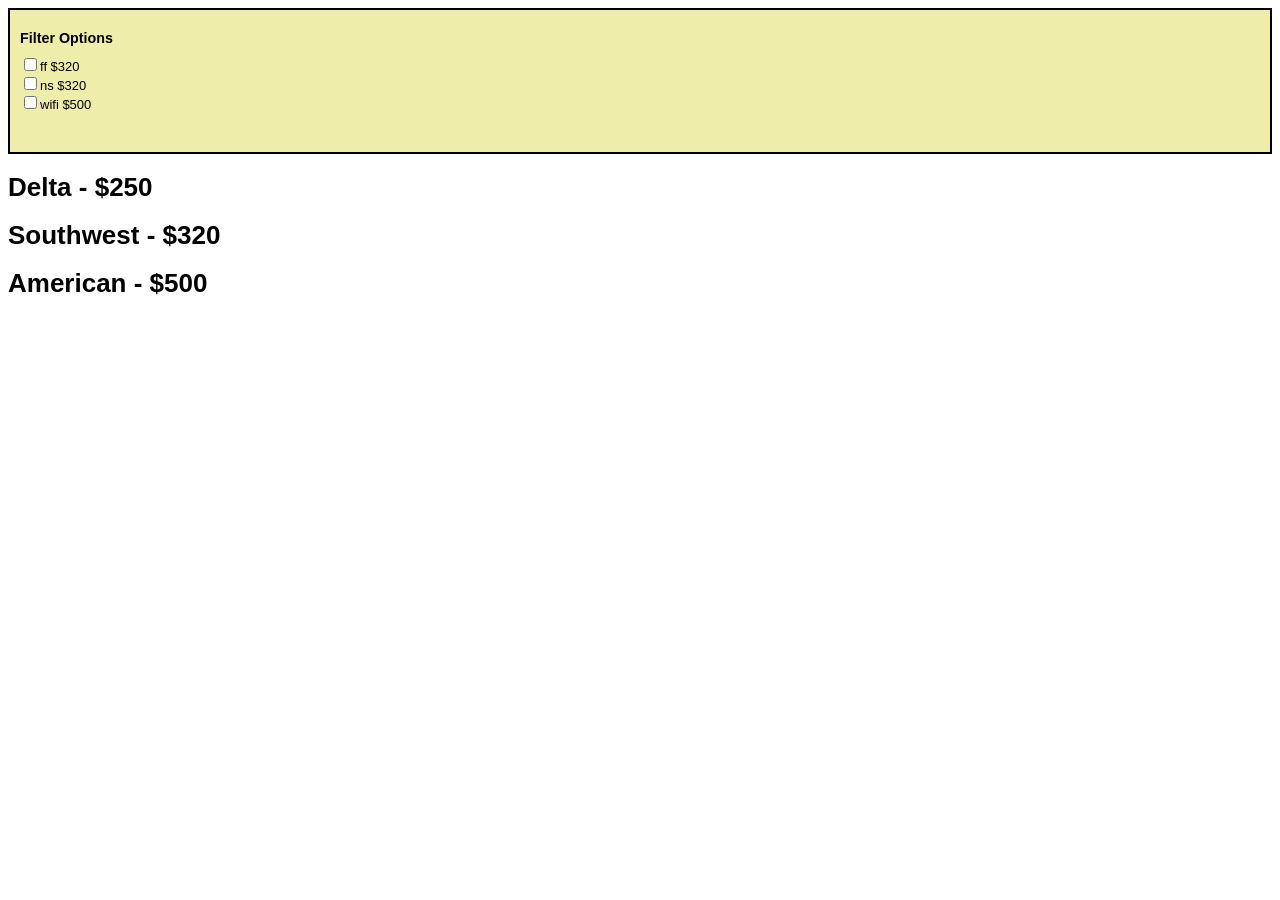
==== options.html @ e42436d4 "Initial options with price" ====
<!DOCTYPE html>
<html>
<head>
  <title>Options</title>
  <!--<script src="http://code.jquery.com/jquery-latest.js"></script>-->
  <script src="http://ajax.googleapis.com/ajax/libs/jquery/1.8.0/jquery.min.js" type="text/javascript"></script>
  <script>

    var all_reqs = [];

    function get_reqs(el) {
      var reqs = $(el).attr("data-req");
      if (!reqs) return [];
      reqs = reqs.replace(/(\r\n|\n|\r)/gm," ");
      reqs = reqs.split(" ").map($.trim);
      while (reqs.indexOf('') != -1) {
        reqs.splice(all_reqs.indexOf(''), 1);
      }
      return reqs;
    }

    function matches(el, on) {
      if (on.length == 0) return true;

      var reqs = get_reqs(el);

      for (var i in on) {
        //console.log("checking "+on[i]);
        if ($.inArray(on[i], reqs) == -1) {
          //console.log("does not have "+on[i]);
          return false;
        }
      }

      return true;
    }

    function is_on(req) {
      return $("#"+req).is(':checked');
    }

    function get_on() {
      var on = [];
      for (var i in all_reqs) {
        //console.log("checking "+all_reqs[i]);
        var checked = is_on(all_reqs[i]);
        if (checked) {
          on.push(all_reqs[i]);
        }
      }
      return on;
    }

    function calc_min_price(reqs) {
      var min_price = "999999";
      $(".opt").each(function() {
        if (matches(this, reqs)) {
          var price = parseInt($(this).attr("data-price"));
          if (price < min_price) {
            min_price = price;
          }
        }
      });
      if (min_price == "999999") return "N/A"
      return min_price;
    }

    function update_costs() {
      for (var i in all_reqs) {
        var req = all_reqs[i];
        var on = get_on();
        if (is_on(req)) {
          on.splice(on.indexOf(req), 1);
        } else {
          on.push(req);
        }
        var min_price = calc_min_price(on);
        console.log(on+" "+min_price);
        $('#cost_'+req).html("$"+min_price);
      }
    }

    function filter_change() {
      var on = get_on();
      console.log(on);

      $(".opt").each(function() {
        if (matches(this, on)) {
          $(this).removeClass("hidden");
        } else {
          $(this).addClass("hidden");
        }
      });
      update_costs();
    }

    function transform(el) {
      var name = $(el).attr("data-name");
      var price = $(el).attr("data-price");
      $(el).html("<h1>"+name+" - $"+price+"</h1>"+$(el).html());
    }

    $(document).ready(function () {
      $(".opt").each(function(index) {
        var reqs = get_reqs(this);
        all_reqs = all_reqs.concat(reqs);
        transform(this);
      });

      //removes duplicates
      all_reqs = all_reqs.filter(function(elem, pos) {
          // return true (match/keep) if the first index of the element is equal to the current position
          return all_reqs.indexOf(elem) == pos;
      });

      all_reqs = all_reqs.sort();
      if (all_reqs.indexOf('') != -1) {
        all_reqs.splice(all_reqs.indexOf(''), 1);
      }
      console.log('All Requirements ' + all_reqs);

      var filter_html = "";
      for (var i in all_reqs) {
        console.log(all_reqs[i]);
        filter_html += "<div class='check'><label for='"+all_reqs[i]+"'><input type=checkbox onchange='filter_change()' name='"+all_reqs[i]+"' id='"+all_reqs[i]+"'/>"+all_reqs[i]+" <span id='cost_"+all_reqs[i]+"' class='cost'></span></label></div>";
      }
      filter_html += "<br>";
      filter_html += "<br>";

      $("#filter").html($("#filter").html()+filter_html);
      update_costs();
    });
  </script>
  <style>
    body {
      font-family:Avenir, 'TeX Gyre Heros', 'Helvetica';
      font-size:13px;
    }
    .hidden { display:none;}
    #filter h1 {
      font-size:1.1em;
      font-weight:bold;
    }
    #filter {
      background-color:#EEA;
      padding:10px;
      border:2px solid black;
    }
    .search, .google_disp {
      margin-top:20px;
      float:right;
      font-family:Helvetica, sans;
    }
    .retina {
      width:0px; /* aligns funny without this, works better when no images exists too */
      transform: scale(.5, .5);
      -ms-transform: scale(.5, .5); /* IE 9 */
      -webkit-transform: scale(.5, .5); /* Safari and Chrome */
      -o-transform: scale(.5, .5); /* Opera */
      -moz-transform: scale(.5, .5); /* Firefox */
    }
    .s1 {
      font-size:13px;
      margin-bottom:.5em;
    }
    .s2 {
      font-size:11px;
    }
    .opt {
      clear:both;
    }
    .opt h1 {
      -color:#33A;
    }
  </style>
</head>
<body>

  <!--Where the checkboxes go-->
  <div id="filter">
    <h1>Filter Options</h1>
  </div>

  <!--Option template

  <div data-name="Name" data-req="r1 r2 r3" data-price="100" class="opt">
    Description text
  </div>

  -->

  <div data-name="Delta" data-req="" data-price="250" class="opt"></div>
  <div data-name="Southwest" data-req="ns ff" data-price="320" class="opt"></div>
  <div data-name="American" data-req="ff wifi" data-price="500" class="opt"></div>

</body>
</html>
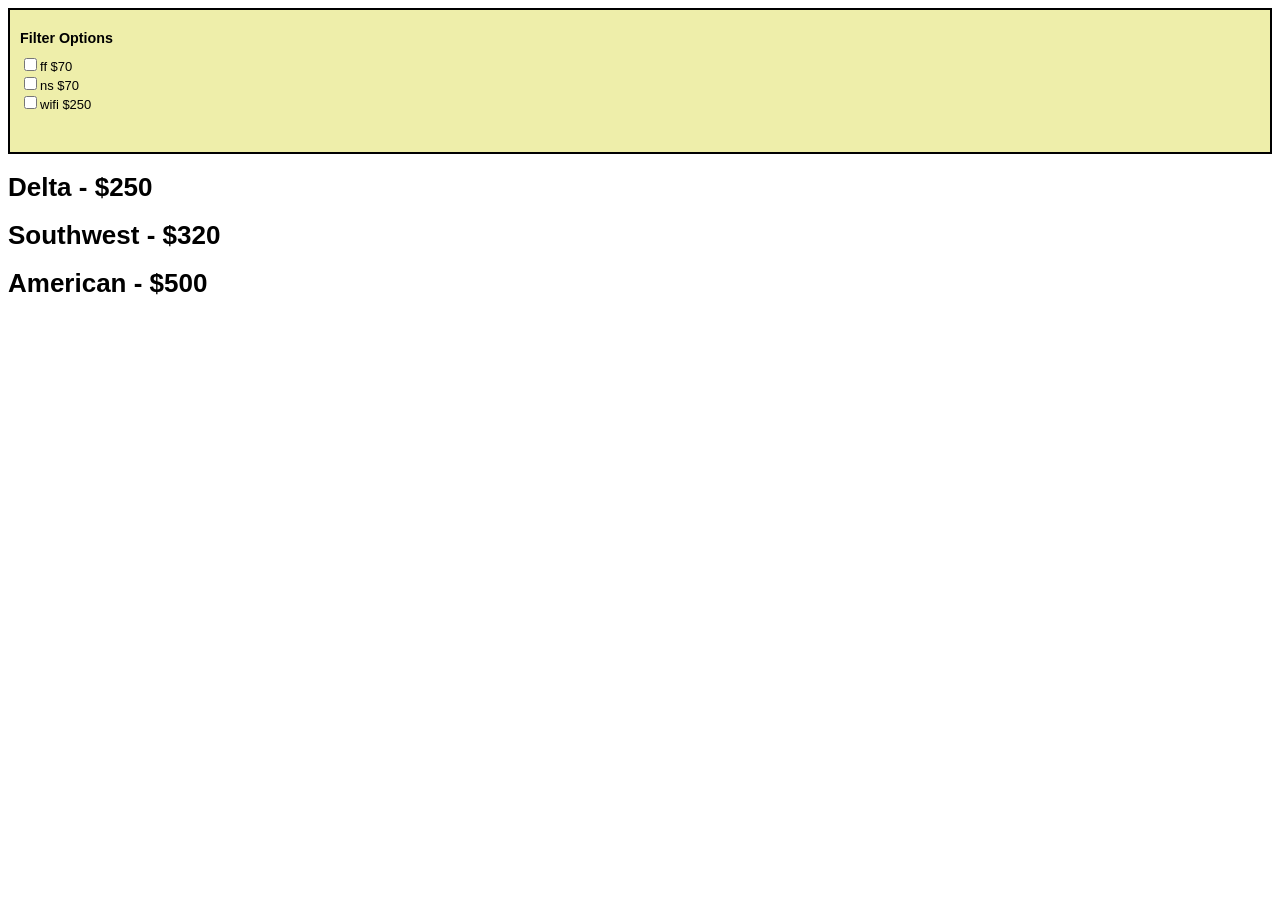
==== commit 8de76a77: "made costs relative" ====
--- a/options.html
+++ b/options.html
@@ -66,6 +66,8 @@
     }
 
     function update_costs() {
+      var on = get_on();
+      var base_cost = calc_min_price(on);
       for (var i in all_reqs) {
         var req = all_reqs[i];
         var on = get_on();
@@ -76,7 +78,7 @@
         }
         var min_price = calc_min_price(on);
         console.log(on+" "+min_price);
-        $('#cost_'+req).html("$"+min_price);
+        $('#cost_'+req).html("$"+(min_price-base_cost));
       }
     }
 
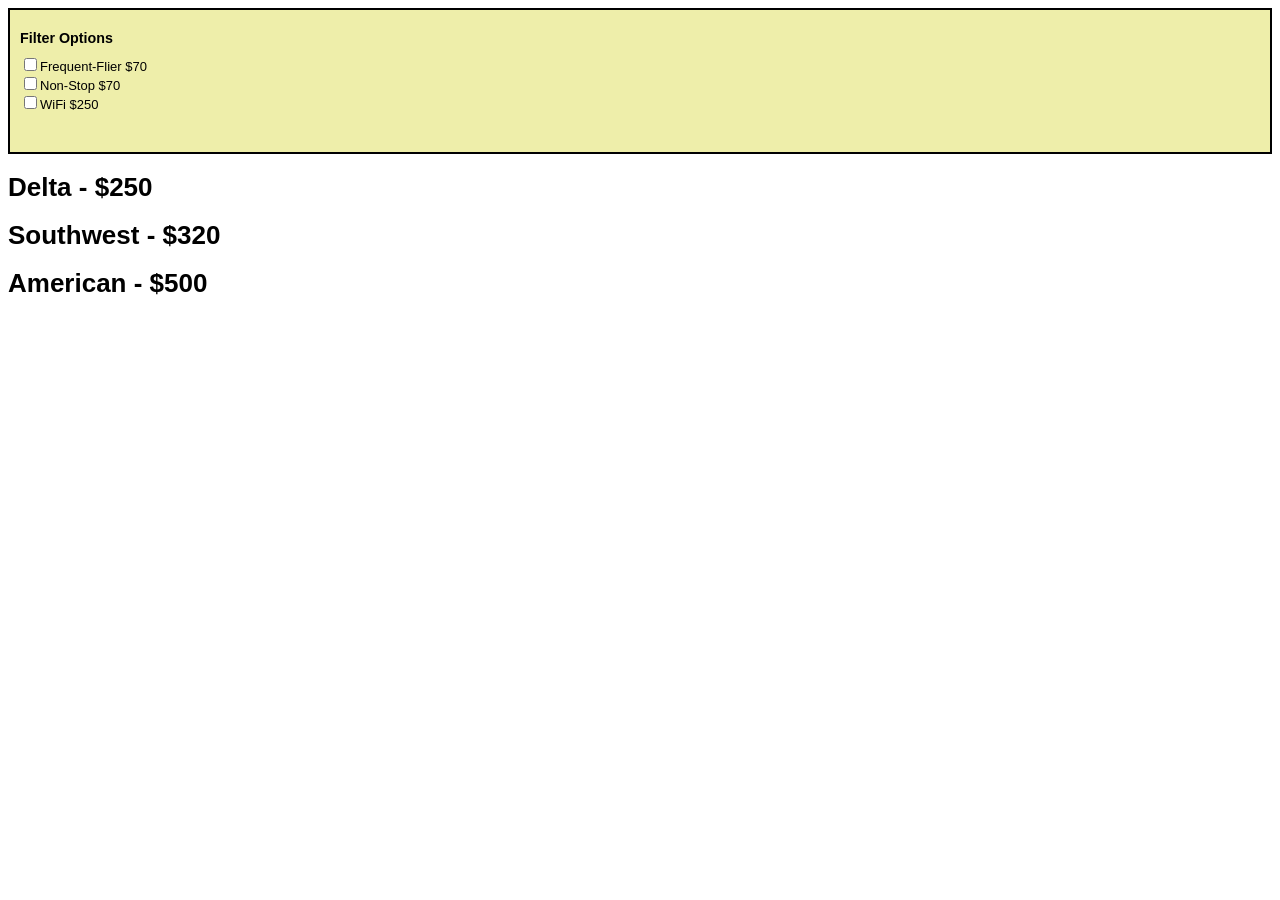
==== commit eb1fcad5: "Descriptive requirements" ====
--- a/options.html
+++ b/options.html
@@ -192,8 +192,8 @@
   -->
 
   <div data-name="Delta" data-req="" data-price="250" class="opt"></div>
-  <div data-name="Southwest" data-req="ns ff" data-price="320" class="opt"></div>
-  <div data-name="American" data-req="ff wifi" data-price="500" class="opt"></div>
+  <div data-name="Southwest" data-req="Non-Stop Frequent-Flier" data-price="320" class="opt"></div>
+  <div data-name="American" data-req="Frequent-Flier WiFi" data-price="500" class="opt"></div>
 
 </body>
 </html>
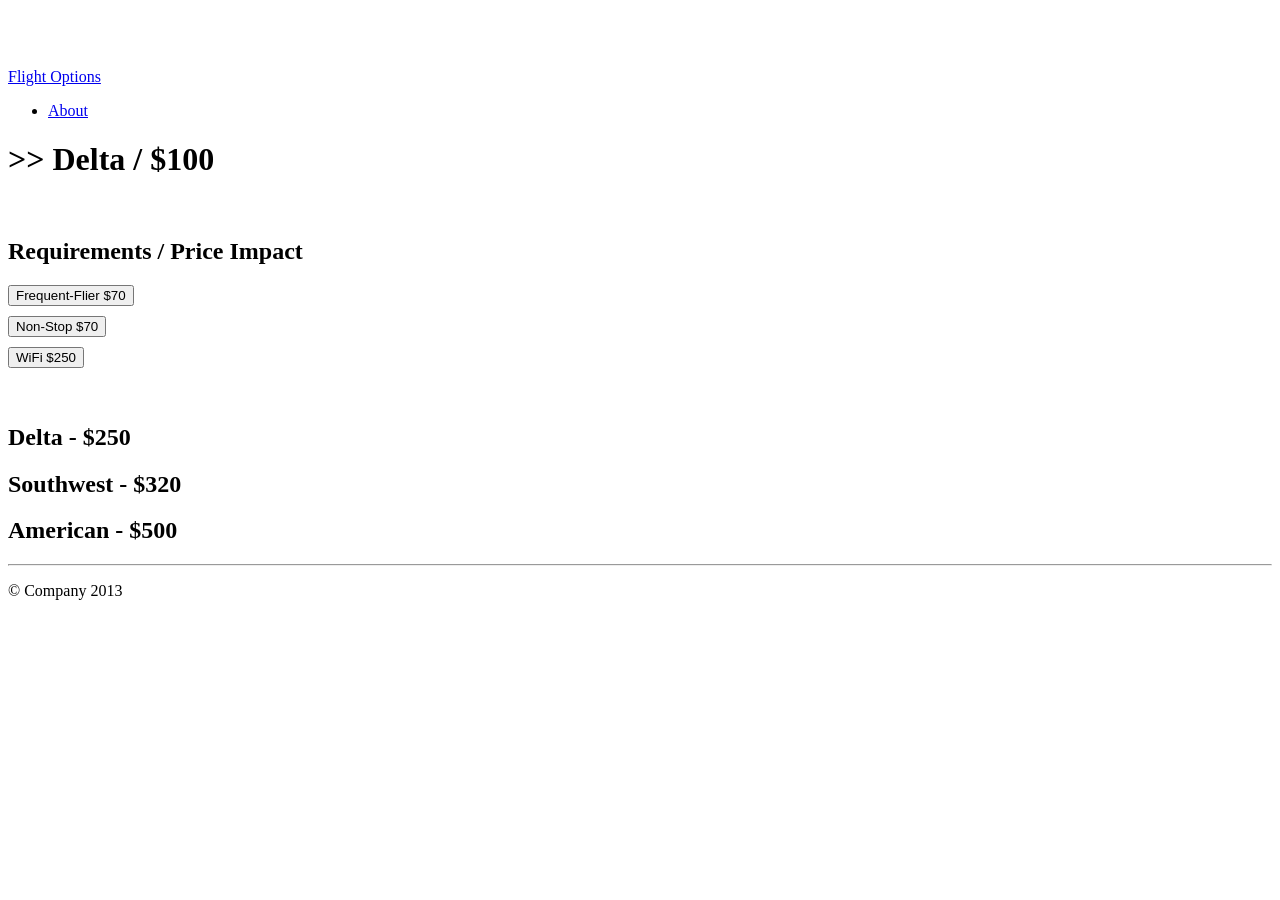
==== commit c1666512: "Implemented with bootstrap" ====
--- a/options.html
+++ b/options.html
@@ -1,199 +1,85 @@
 <!DOCTYPE html>
-<html>
-<head>
-  <title>Options</title>
-  <!--<script src="http://code.jquery.com/jquery-latest.js"></script>-->
-  <script src="http://ajax.googleapis.com/ajax/libs/jquery/1.8.0/jquery.min.js" type="text/javascript"></script>
-  <script>
+<!--[if lt IE 7]>      <html class="no-js lt-ie9 lt-ie8 lt-ie7"> <![endif]-->
+<!--[if IE 7]>         <html class="no-js lt-ie9 lt-ie8"> <![endif]-->
+<!--[if IE 8]>         <html class="no-js lt-ie9"> <![endif]-->
+<!--[if gt IE 8]><!--> <html class="no-js"> <!--<![endif]-->
+    <head>
+        <meta charset="utf-8">
+        <meta http-equiv="X-UA-Compatible" content="IE=edge,chrome=1">
+        <title>Options</title>
+        <meta name="description" content="">
+        <meta name="viewport" content="width=device-width">
 
-    var all_reqs = [];
+        <link rel="stylesheet" href="css/bootstrap.css">
+        <style>
+            body {
+                padding-top: 60px;
+                padding-bottom: 40px;
+            }
+        </style>
+        <link rel="stylesheet" href="css/bootstrap-responsive.css">
+        <link rel="stylesheet" href="css/main.css">
 
-    function get_reqs(el) {
-      var reqs = $(el).attr("data-req");
-      if (!reqs) return [];
-      reqs = reqs.replace(/(\r\n|\n|\r)/gm," ");
-      reqs = reqs.split(" ").map($.trim);
-      while (reqs.indexOf('') != -1) {
-        reqs.splice(all_reqs.indexOf(''), 1);
-      }
-      return reqs;
-    }
+        <script src="js/vendor/modernizr-2.6.2-respond-1.1.0.min.js"></script>
+    </head>
+    <body>
 
-    function matches(el, on) {
-      if (on.length == 0) return true;
+        <!-- This code is taken from http://twitter.github.com/bootstrap/examples/hero.html -->
 
-      var reqs = get_reqs(el);
+        <div class="navbar navbar-inverse navbar-fixed-top">
+            <div class="navbar-inner">
+                <div class="container">
+                    <a class="brand" href="#">Flight Options</a>
+                    <div class="nav-collapse collapse">
+                        <ul class="nav pull-right">
+                            <li><a href="https://bitbucket.org/cskeeters/html-options">About</a></li>
+                        </ul>
+                    </div><!--/.nav-collapse -->
+                </div>
+            </div>
+        </div>
 
-      for (var i in on) {
-        //console.log("checking "+on[i]);
-        if ($.inArray(on[i], reqs) == -1) {
-          //console.log("does not have "+on[i]);
-          return false;
-        }
-      }
+        <div class="container">
 
-      return true;
-    }
+            <!-- Main hero unit for a primary marketing message or call to action -->
+            <div class="hero-unit">
+                <h1>>> Delta / $100</h1>
+                <br/>
+                <!--Where the checkboxes go-->
+                <h2>Requirements / Price Impact</h2>
+                <div id="filter">
+                </div>
+            </div>
 
-    function is_on(req) {
-      return $("#"+req).is(':checked');
-    }
+            <!--Option template
+            <div data-name="Name" data-req="r1 r2 r3" data-price="100" class="opt">
+              Description text
+            </div>
+            -->
 
-    function get_on() {
-      var on = [];
-      for (var i in all_reqs) {
-        //console.log("checking "+all_reqs[i]);
-        var checked = is_on(all_reqs[i]);
-        if (checked) {
-          on.push(all_reqs[i]);
-        }
-      }
-      return on;
-    }
+            <div class="row">
+              <div class="opt span12" data-name="Delta" data-req="" data-price="250"></div>
+            </div>
+            <div class="row">
+              <div class="opt span12" data-name="Southwest" data-req="Non-Stop Frequent-Flier" data-price="320"></div>
+            </div>
+            <div class="row">
+              <div class="opt span12" data-name="American" data-req="Frequent-Flier WiFi" data-price="500"></div>
+            </div>
 
-    function calc_min_price(reqs) {
-      var min_price = "999999";
-      $(".opt").each(function() {
-        if (matches(this, reqs)) {
-          var price = parseInt($(this).attr("data-price"));
-          if (price < min_price) {
-            min_price = price;
-          }
-        }
-      });
-      if (min_price == "999999") return "N/A"
-      return min_price;
-    }
+            <hr>
 
-    function update_costs() {
-      var on = get_on();
-      var base_cost = calc_min_price(on);
-      for (var i in all_reqs) {
-        var req = all_reqs[i];
-        var on = get_on();
-        if (is_on(req)) {
-          on.splice(on.indexOf(req), 1);
-        } else {
-          on.push(req);
-        }
-        var min_price = calc_min_price(on);
-        console.log(on+" "+min_price);
-        $('#cost_'+req).html("$"+(min_price-base_cost));
-      }
-    }
+            <footer>
+                <p>&copy; Company 2013</p>
+            </footer>
 
-    function filter_change() {
-      var on = get_on();
-      console.log(on);
+        </div> <!-- /container -->
 
-      $(".opt").each(function() {
-        if (matches(this, on)) {
-          $(this).removeClass("hidden");
-        } else {
-          $(this).addClass("hidden");
-        }
-      });
-      update_costs();
-    }
+        <script src="//ajax.googleapis.com/ajax/libs/jquery/1.9.1/jquery.js"></script>
+        <script>window.jQuery || document.write('<script src="js/vendor/jquery-1.9.1.js"><\/script>')</script>
 
-    function transform(el) {
-      var name = $(el).attr("data-name");
-      var price = $(el).attr("data-price");
-      $(el).html("<h1>"+name+" - $"+price+"</h1>"+$(el).html());
-    }
+        <script src="js/vendor/bootstrap.min.js"></script>
 
-    $(document).ready(function () {
-      $(".opt").each(function(index) {
-        var reqs = get_reqs(this);
-        all_reqs = all_reqs.concat(reqs);
-        transform(this);
-      });
-
-      //removes duplicates
-      all_reqs = all_reqs.filter(function(elem, pos) {
-          // return true (match/keep) if the first index of the element is equal to the current position
-          return all_reqs.indexOf(elem) == pos;
-      });
-
-      all_reqs = all_reqs.sort();
-      if (all_reqs.indexOf('') != -1) {
-        all_reqs.splice(all_reqs.indexOf(''), 1);
-      }
-      console.log('All Requirements ' + all_reqs);
-
-      var filter_html = "";
-      for (var i in all_reqs) {
-        console.log(all_reqs[i]);
-        filter_html += "<div class='check'><label for='"+all_reqs[i]+"'><input type=checkbox onchange='filter_change()' name='"+all_reqs[i]+"' id='"+all_reqs[i]+"'/>"+all_reqs[i]+" <span id='cost_"+all_reqs[i]+"' class='cost'></span></label></div>";
-      }
-      filter_html += "<br>";
-      filter_html += "<br>";
-
-      $("#filter").html($("#filter").html()+filter_html);
-      update_costs();
-    });
-  </script>
-  <style>
-    body {
-      font-family:Avenir, 'TeX Gyre Heros', 'Helvetica';
-      font-size:13px;
-    }
-    .hidden { display:none;}
-    #filter h1 {
-      font-size:1.1em;
-      font-weight:bold;
-    }
-    #filter {
-      background-color:#EEA;
-      padding:10px;
-      border:2px solid black;
-    }
-    .search, .google_disp {
-      margin-top:20px;
-      float:right;
-      font-family:Helvetica, sans;
-    }
-    .retina {
-      width:0px; /* aligns funny without this, works better when no images exists too */
-      transform: scale(.5, .5);
-      -ms-transform: scale(.5, .5); /* IE 9 */
-      -webkit-transform: scale(.5, .5); /* Safari and Chrome */
-      -o-transform: scale(.5, .5); /* Opera */
-      -moz-transform: scale(.5, .5); /* Firefox */
-    }
-    .s1 {
-      font-size:13px;
-      margin-bottom:.5em;
-    }
-    .s2 {
-      font-size:11px;
-    }
-    .opt {
-      clear:both;
-    }
-    .opt h1 {
-      -color:#33A;
-    }
-  </style>
-</head>
-<body>
-
-  <!--Where the checkboxes go-->
-  <div id="filter">
-    <h1>Filter Options</h1>
-  </div>
-
-  <!--Option template
-
-  <div data-name="Name" data-req="r1 r2 r3" data-price="100" class="opt">
-    Description text
-  </div>
-
-  -->
-
-  <div data-name="Delta" data-req="" data-price="250" class="opt"></div>
-  <div data-name="Southwest" data-req="Non-Stop Frequent-Flier" data-price="320" class="opt"></div>
-  <div data-name="American" data-req="Frequent-Flier WiFi" data-price="500" class="opt"></div>
-
-</body>
+        <script src="js/main.js"></script>
+    </body>
 </html>
--- a/css/main.css
+++ b/css/main.css
@@ -0,0 +1,44 @@
+/* ==========================================================================
+   Author's custom styles
+   ========================================================================== */
+
+body {
+  /*font-family:Avenir, 'TeX Gyre Heros', 'Helvetica';*/
+  /*font-size:13px;*/
+}
+.hidden { display:none;}
+#filter h1 {
+  font-size:1.1em;
+  font-weight:bold;
+}
+#filter {
+}
+.search, .google_disp {
+  margin-top:20px;
+  float:right;
+  font-family:Helvetica, sans;
+}
+.retina {
+  width:0px; /* aligns funny without this, works better when no images exists too */
+  transform: scale(.5, .5);
+  -ms-transform: scale(.5, .5); /* IE 9 */
+  -webkit-transform: scale(.5, .5); /* Safari and Chrome */
+  -o-transform: scale(.5, .5); /* Opera */
+  -moz-transform: scale(.5, .5); /* Firefox */
+}
+.s1 {
+  font-size:13px;
+  margin-bottom:.5em;
+}
+.s2 {
+  font-size:11px;
+}
+.opt {
+}
+.opt h1 {
+  -color:#33A;
+}
+.check {
+  display:block;
+  margin-top:10px;
+}
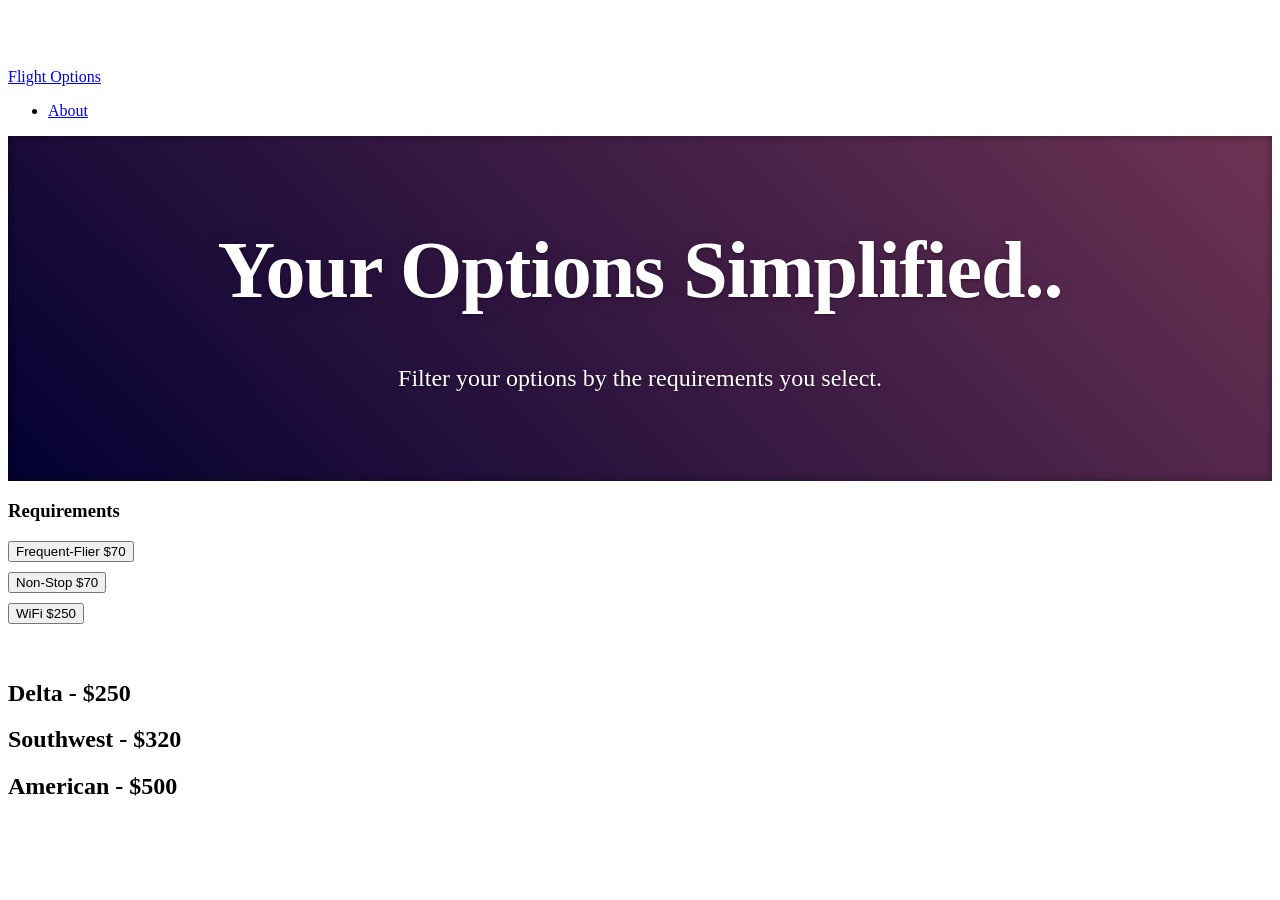
==== commit e009d3a4: "Added jumbotron" ====
--- a/options.html
+++ b/options.html
@@ -24,62 +24,64 @@
     </head>
     <body>
 
-        <!-- This code is taken from http://twitter.github.com/bootstrap/examples/hero.html -->
+      <!-- This code is taken from http://twitter.github.com/bootstrap/examples/hero.html -->
 
-        <div class="navbar navbar-inverse navbar-fixed-top">
-            <div class="navbar-inner">
-                <div class="container">
-                    <a class="brand" href="#">Flight Options</a>
-                    <div class="nav-collapse collapse">
-                        <ul class="nav pull-right">
-                            <li><a href="https://bitbucket.org/cskeeters/html-options">About</a></li>
-                        </ul>
-                    </div><!--/.nav-collapse -->
-                </div>
-            </div>
+      <div class="navbar navbar-inverse navbar-fixed-top">
+          <div class="navbar-inner">
+              <div class="container">
+                  <a class="brand" href="#">Flight Options</a>
+                  <div class="nav-collapse collapse">
+                      <ul class="nav pull-right">
+                          <li><a href="https://bitbucket.org/cskeeters/html-options">About</a></li>
+                      </ul>
+                  </div><!--/.nav-collapse -->
+              </div>
+          </div>
+      </div>
+
+      <div class="jumbotron">
+        <div class="container">
+          <!-- Main hero unit for a primary marketing message or call to action -->
+          <h1>Your Options Simplified..</h1>
+          <p>
+            Filter your options by the requirements you select.
+          </p>
+          <br/>
+        </div>
+      </div>
+
+      <div class="container">
+        <!--Option template
+        <div data-name="Name" data-req="r1 r2 r3" data-price="100" class="opt">
+          Description text
+        </div>
+        -->
+
+        <div class="row">
+          <div class="span4">
+            <!--Where the checkboxes go-->
+            <h3>Requirements</h3>
+            <div id="filter"></div>
+          </div>
+          <div class="span8">
+            <div class="opt" data-name="Delta" data-req="" data-price="250"></div>
+            <div class="opt" data-name="Southwest" data-req="Non-Stop Frequent-Flier" data-price="320"></div>
+            <div class="opt" data-name="American" data-req="Frequent-Flier WiFi" data-price="500"></div>
+          </div>
         </div>
 
-        <div class="container">
+        <!--<hr>-->
+        <!--<footer>-->
+            <!--<p>&copy; Company 2013</p>-->
+        <!--</footer>-->
 
-            <!-- Main hero unit for a primary marketing message or call to action -->
-            <div class="hero-unit">
-                <h1>>> Delta / $100</h1>
-                <br/>
-                <!--Where the checkboxes go-->
-                <h2>Requirements / Price Impact</h2>
-                <div id="filter">
-                </div>
-            </div>
+      </div> <!-- /container -->
 
-            <!--Option template
-            <div data-name="Name" data-req="r1 r2 r3" data-price="100" class="opt">
-              Description text
-            </div>
-            -->
+      <script src="//ajax.googleapis.com/ajax/libs/jquery/1.9.1/jquery.js"></script>
+      <script>window.jQuery || document.write('<script src="js/vendor/jquery-1.9.1.js"><\/script>')</script>
 
-            <div class="row">
-              <div class="opt span12" data-name="Delta" data-req="" data-price="250"></div>
-            </div>
-            <div class="row">
-              <div class="opt span12" data-name="Southwest" data-req="Non-Stop Frequent-Flier" data-price="320"></div>
-            </div>
-            <div class="row">
-              <div class="opt span12" data-name="American" data-req="Frequent-Flier WiFi" data-price="500"></div>
-            </div>
+      <script src="js/vendor/bootstrap.min.js"></script>
 
-            <hr>
-
-            <footer>
-                <p>&copy; Company 2013</p>
-            </footer>
-
-        </div> <!-- /container -->
-
-        <script src="//ajax.googleapis.com/ajax/libs/jquery/1.9.1/jquery.js"></script>
-        <script>window.jQuery || document.write('<script src="js/vendor/jquery-1.9.1.js"><\/script>')</script>
-
-        <script src="js/vendor/bootstrap.min.js"></script>
-
-        <script src="js/main.js"></script>
+      <script src="js/main.js"></script>
     </body>
 </html>
--- a/css/main.css
+++ b/css/main.css
@@ -42,3 +42,138 @@
   display:block;
   margin-top:10px;
 }
+
+/* Jumbotrons
+-------------------------------------------------- */
+
+/* Base class
+------------------------- */
+.jumbotron {
+  position: relative;
+  padding: 40px 0;
+  color: #fff;
+  text-align: center;
+  text-shadow: 0 1px 3px rgba(0,0,0,.4), 0 0 30px rgba(0,0,0,.075);
+  background: #020031; /* Old browsers */
+  background: -moz-linear-gradient(45deg,  #020031 0%, #6d3353 100%); /* FF3.6+ */
+  background: -webkit-gradient(linear, left bottom, right top, color-stop(0%,#020031), color-stop(100%,#6d3353)); /* Chrome,Safari4+ */
+  background: -webkit-linear-gradient(45deg,  #020031 0%,#6d3353 100%); /* Chrome10+,Safari5.1+ */
+  background: -o-linear-gradient(45deg,  #020031 0%,#6d3353 100%); /* Opera 11.10+ */
+  background: -ms-linear-gradient(45deg,  #020031 0%,#6d3353 100%); /* IE10+ */
+  background: linear-gradient(45deg,  #020031 0%,#6d3353 100%); /* W3C */
+  filter: progid:DXImageTransform.Microsoft.gradient( startColorstr='#020031', endColorstr='#6d3353',GradientType=1 ); /* IE6-9 fallback on horizontal gradient */
+  -webkit-box-shadow: inset 0 3px 7px rgba(0,0,0,.2), inset 0 -3px 7px rgba(0,0,0,.2);
+     -moz-box-shadow: inset 0 3px 7px rgba(0,0,0,.2), inset 0 -3px 7px rgba(0,0,0,.2);
+          box-shadow: inset 0 3px 7px rgba(0,0,0,.2), inset 0 -3px 7px rgba(0,0,0,.2);
+}
+.jumbotron h1 {
+  font-size: 80px;
+  font-weight: bold;
+  letter-spacing: -1px;
+  line-height: 1;
+}
+.jumbotron p {
+  font-size: 24px;
+  font-weight: 300;
+  line-height: 1.25;
+  margin-bottom: 30px;
+}
+
+/* Link styles (used on .masthead-links as well) */
+.jumbotron a {
+  color: #fff;
+  color: rgba(255,255,255,.5);
+  -webkit-transition: all .2s ease-in-out;
+     -moz-transition: all .2s ease-in-out;
+          transition: all .2s ease-in-out;
+}
+.jumbotron a:hover {
+  color: #fff;
+  text-shadow: 0 0 10px rgba(255,255,255,.25);
+}
+
+/* Download button */
+.masthead .btn {
+  padding: 19px 24px;
+  font-size: 24px;
+  font-weight: 200;
+  color: #fff; /* redeclare to override the `.jumbotron a` */
+  border: 0;
+  -webkit-border-radius: 6px;
+     -moz-border-radius: 6px;
+          border-radius: 6px;
+  -webkit-box-shadow: inset 0 1px 0 rgba(255,255,255,.1), 0 1px 5px rgba(0,0,0,.25);
+     -moz-box-shadow: inset 0 1px 0 rgba(255,255,255,.1), 0 1px 5px rgba(0,0,0,.25);
+          box-shadow: inset 0 1px 0 rgba(255,255,255,.1), 0 1px 5px rgba(0,0,0,.25);
+  -webkit-transition: none;
+     -moz-transition: none;
+          transition: none;
+}
+.masthead .btn:hover {
+  -webkit-box-shadow: inset 0 1px 0 rgba(255,255,255,.1), 0 1px 5px rgba(0,0,0,.25);
+     -moz-box-shadow: inset 0 1px 0 rgba(255,255,255,.1), 0 1px 5px rgba(0,0,0,.25);
+          box-shadow: inset 0 1px 0 rgba(255,255,255,.1), 0 1px 5px rgba(0,0,0,.25);
+}
+.masthead .btn:active {
+  -webkit-box-shadow: inset 0 2px 4px rgba(0,0,0,.1), 0 1px 0 rgba(255,255,255,.1);
+     -moz-box-shadow: inset 0 2px 4px rgba(0,0,0,.1), 0 1px 0 rgba(255,255,255,.1);
+          box-shadow: inset 0 2px 4px rgba(0,0,0,.1), 0 1px 0 rgba(255,255,255,.1);
+}
+
+
+/* Pattern overlay
+------------------------- */
+.jumbotron .container {
+  position: relative;
+  z-index: 2;
+}
+.jumbotron:after {
+  content: '';
+  display: block;
+  position: absolute;
+  top: 0;
+  right: 0;
+  bottom: 0;
+  left: 0;
+  background: url(../img/bs-docs-masthead-pattern.png) repeat center center;
+  opacity: .4;
+}
+@media
+only screen and (-webkit-min-device-pixel-ratio: 2),
+only screen and (   min--moz-device-pixel-ratio: 2),
+only screen and (     -o-min-device-pixel-ratio: 2/1) {
+
+  .jumbotron:after {
+    background-size: 150px 150px;
+  }
+
+}
+
+/* Masthead (docs home)
+------------------------- */
+.masthead {
+  padding: 70px 0 80px;
+  margin-bottom: 0;
+  color: #fff;
+}
+.masthead h1 {
+  font-size: 120px;
+  line-height: 1;
+  letter-spacing: -2px;
+}
+.masthead p {
+  font-size: 40px;
+  font-weight: 200;
+  line-height: 1.25;
+}
+
+/* Textual links in masthead */
+.masthead-links {
+  margin: 0;
+  list-style: none;
+}
+.masthead-links li {
+  display: inline;
+  padding: 0 10px;
+  color: rgba(255,255,255,.25);
+}
